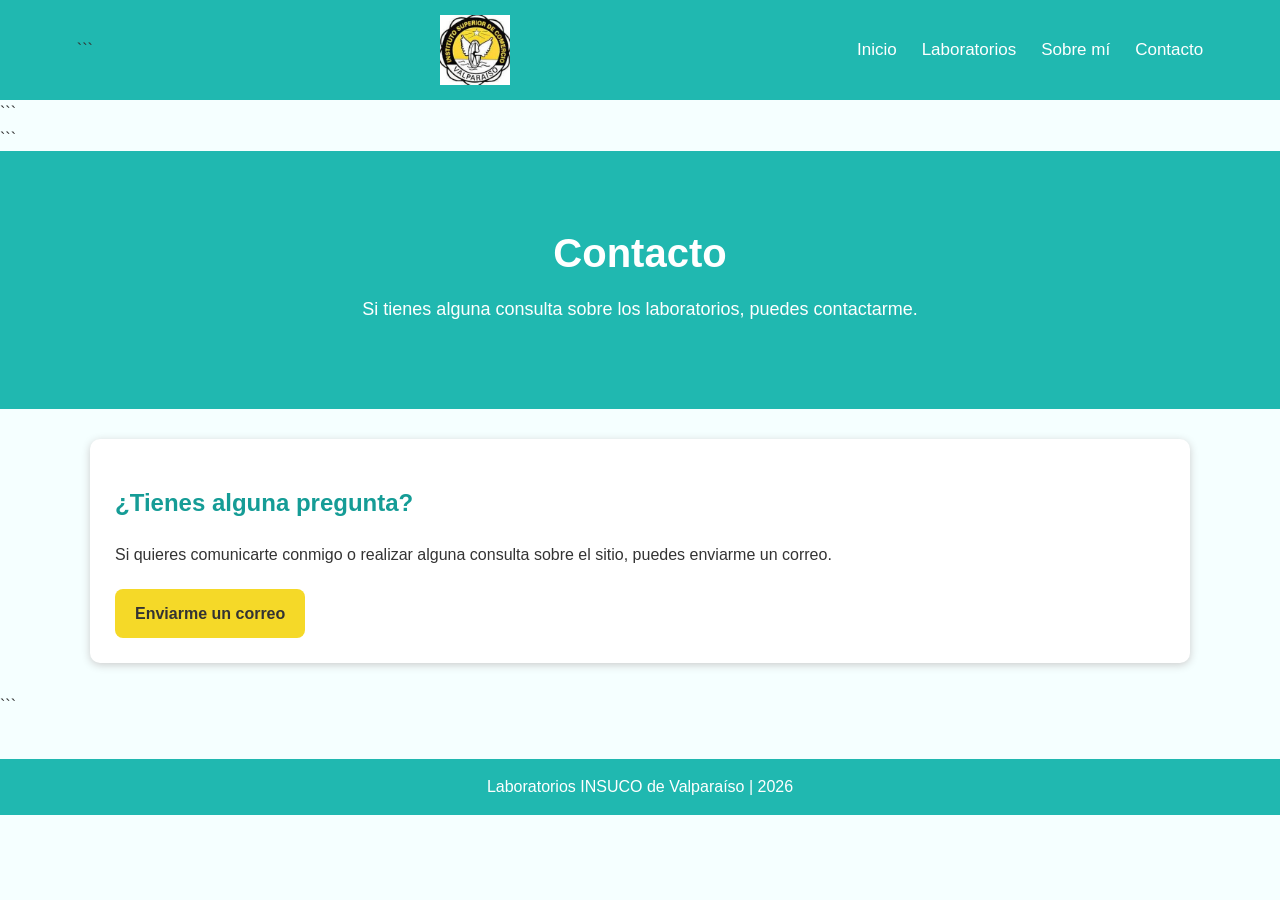
==== contacto.html @ 1d7a25ca "Add files via upload" ====
<!DOCTYPE html>

<html lang="es">
<head>
    <meta charset="UTF-8">
    <meta name="viewport" content="width=device-width, initial-scale=1.0">
    <title>Contacto | INSUCO</title>
    <link rel="stylesheet" href="estilos.css">
</head>

<body>

<header>
    <nav class="navbar">

```
    <a href="index.html" class="logo">
        <img src="logoinsuco.jpg" alt="Logo INSUCO">
    </a>

    <div class="menu">
        <a href="index.html">Inicio</a>
        <a href="laboratorios.html">Laboratorios</a>
        <a href="sobremi.html">Sobre mí</a>
        <a href="contacto.html">Contacto</a>
    </div>

</nav>
```

</header>

<main>

```
<section class="hero">
    <h1>Contacto</h1>

    <p>
        Si tienes alguna consulta sobre los laboratorios,
        puedes contactarme.
    </p>
</section>

<section class="contenido">

    <div class="bloque">

        <h2>¿Tienes alguna pregunta?</h2>

        <p>
            Si quieres comunicarte conmigo o realizar alguna
            consulta sobre el sitio, puedes enviarme un correo.
        </p>

        <a href="mailto:avilavalentina913@gmail.com" class="boton">
            Enviarme un correo
        </a>

    </div>

</section>
```

</main>

<footer>
    <p>Laboratorios INSUCO de Valparaíso | 2026</p>
</footer>

</body>
</html>
---- estilos.css ----
* {
  box-sizing: border-box;
  }

body {
margin: 0;
font-family: Arial, sans-serif;
background-color: #f5ffff;
color: #333;
line-height: 1.6;
}

.navbar {
background-color: #20b8b0;
padding: 15px 6%;
display: flex;
align-items: center;
justify-content: space-between;
}

.logo img {
width: 70px;
display: block;
}

.menu {
display: flex;
align-items: center;
gap: 25px;
}

.menu a {
color: white;
text-decoration: none;
font-size: 17px;
}

.menu a:hover {
color: #ffe44d;
}

.hero {
background-color: #20b8b0;
color: white;
text-align: center;
padding: 60px 20px;
}

.hero h1 {
font-size: clamp(30px, 5vw, 40px);
margin: 10px 0;
}

.hero p {
font-size: 18px;
max-width: 700px;
margin: 0 auto 25px;
}

.contenido {
width: min(1100px, 90%);
margin: 30px auto;
}

.bloque {
background-color: white;
padding: 25px;
margin-bottom: 25px;
border-radius: 10px;
box-shadow: 0 2px 8px #cccccc;
}

.bloque h2 {
color: #159c96;
}

.laboratorios {
display: grid;
grid-template-columns: repeat(auto-fit, minmax(260px, 1fr));
gap: 20px;
}

.card {
background-color: white;
padding: 15px;
border-radius: 10px;
box-shadow: 0 2px 8px #cccccc;
}

.card img {
width: 100%;
height: 180px;
object-fit: cover;
border-radius: 8px;
}

.card h2 {
color: #159c96;
}

.imagen-lab {
width: 100%;
max-width: 700px;
display: block;
margin: 0 auto 25px;
border-radius: 10px;
}

.boton {
display: inline-block;
background-color: #f5d928;
color: #333;
padding: 12px 20px;
margin-top: 5px;
text-decoration: none;
border-radius: 8px;
font-weight: bold;
border: none;
}

.boton:hover {
background-color: #20b8b0;
color: white;
}

footer {
background-color: #20b8b0;
color: white;
text-align: center;
padding: 15px;
margin-top: 40px;
}

footer p {
margin: 0;
}

@media (max-width: 700px) {


.navbar {
    flex-direction: column;
    gap: 12px;
}

.menu {
    flex-wrap: wrap;
    justify-content: center;
    gap: 10px 18px;
}

.menu a {
    font-size: 15px;
}

.hero {
    padding: 50px 20px;
}

.hero h1 {
    font-size: 30px;
}

.hero p {
    font-size: 16px;
}

.contenido {
    width: 92%;
}

.bloque {
    padding: 20px;
}

.laboratorios {
    grid-template-columns: 1fr;
}

.card {
    width: 100%;
}

.card img {
    height: 200px;
}

}
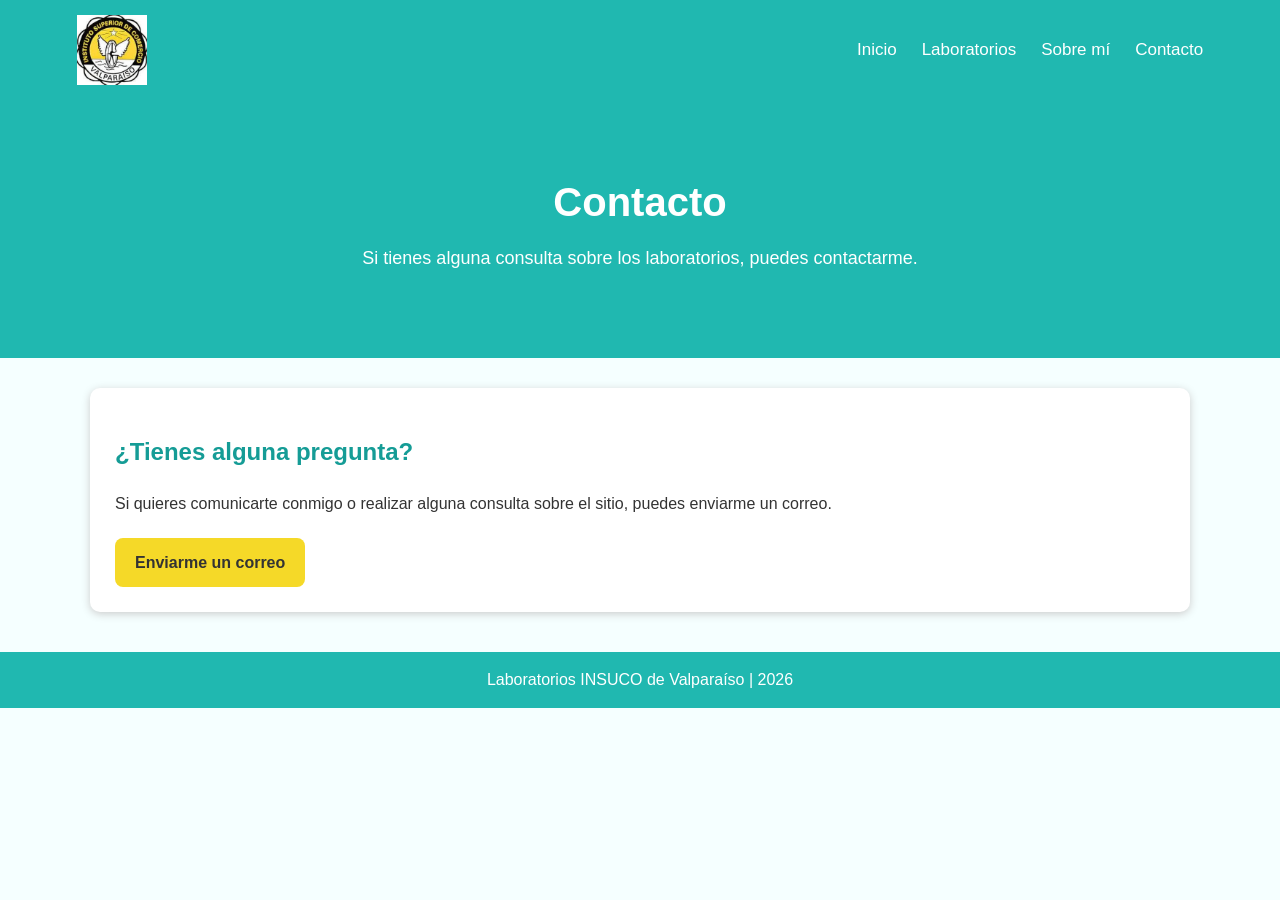
==== commit d90811cd: "Update contacto.html" ====
--- a/contacto.html
+++ b/contacto.html
@@ -13,7 +13,7 @@
 <header>
     <nav class="navbar">
 
-```
+
     <a href="index.html" class="logo">
         <img src="logoinsuco.jpg" alt="Logo INSUCO">
     </a>
@@ -26,13 +26,13 @@
     </div>
 
 </nav>
-```
+
 
 </header>
 
 <main>
 
-```
+
 <section class="hero">
     <h1>Contacto</h1>
 
@@ -60,7 +60,7 @@
     </div>
 
 </section>
-```
+
 
 </main>
 
